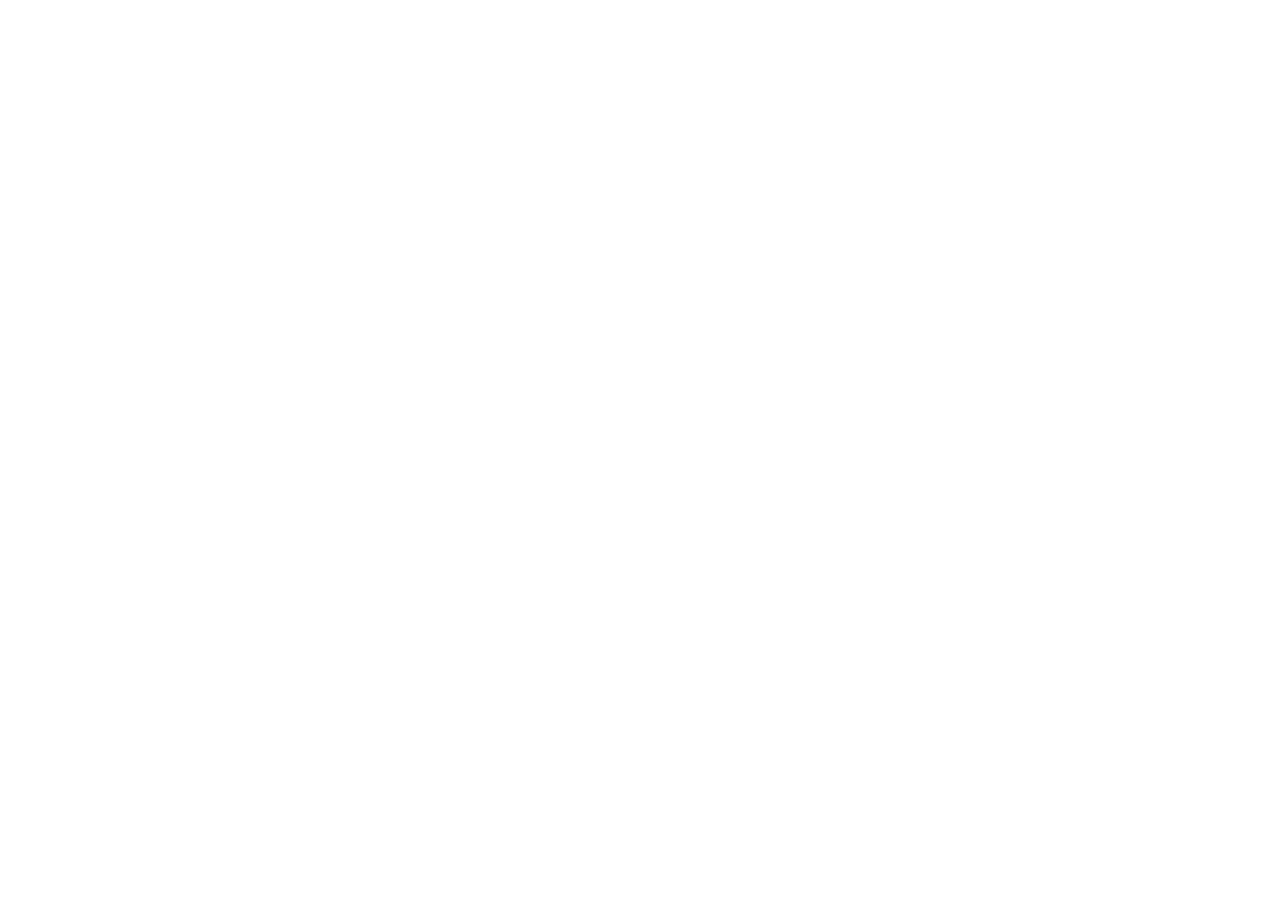
==== index.html @ 21e79fd0 "initial" ====
<!DOCTYPE html>
<html>
<head>
	<title>FB Developer</title>
	<!-- Bootstrap CSS -->
	<link rel="stylesheet" href="https://maxcdn.bootstrapcdn.com/bootstrap/3.3.7/css/bootstrap.min.css" integrity="sha384-BVYiiSIFeK1dGmJRAkycuHAHRg32OmUcww7on3RYdg4Va+PmSTsz/K68vbdEjh4u" crossorigin="anonymous">

	<!-- CSS -->
	<link rel="stylesheet" type="text/css" href="style.css">

</head>
<body>

<!-- JS -->
<script type="text/javascript" src="app.js"></script>
</body>
</html>
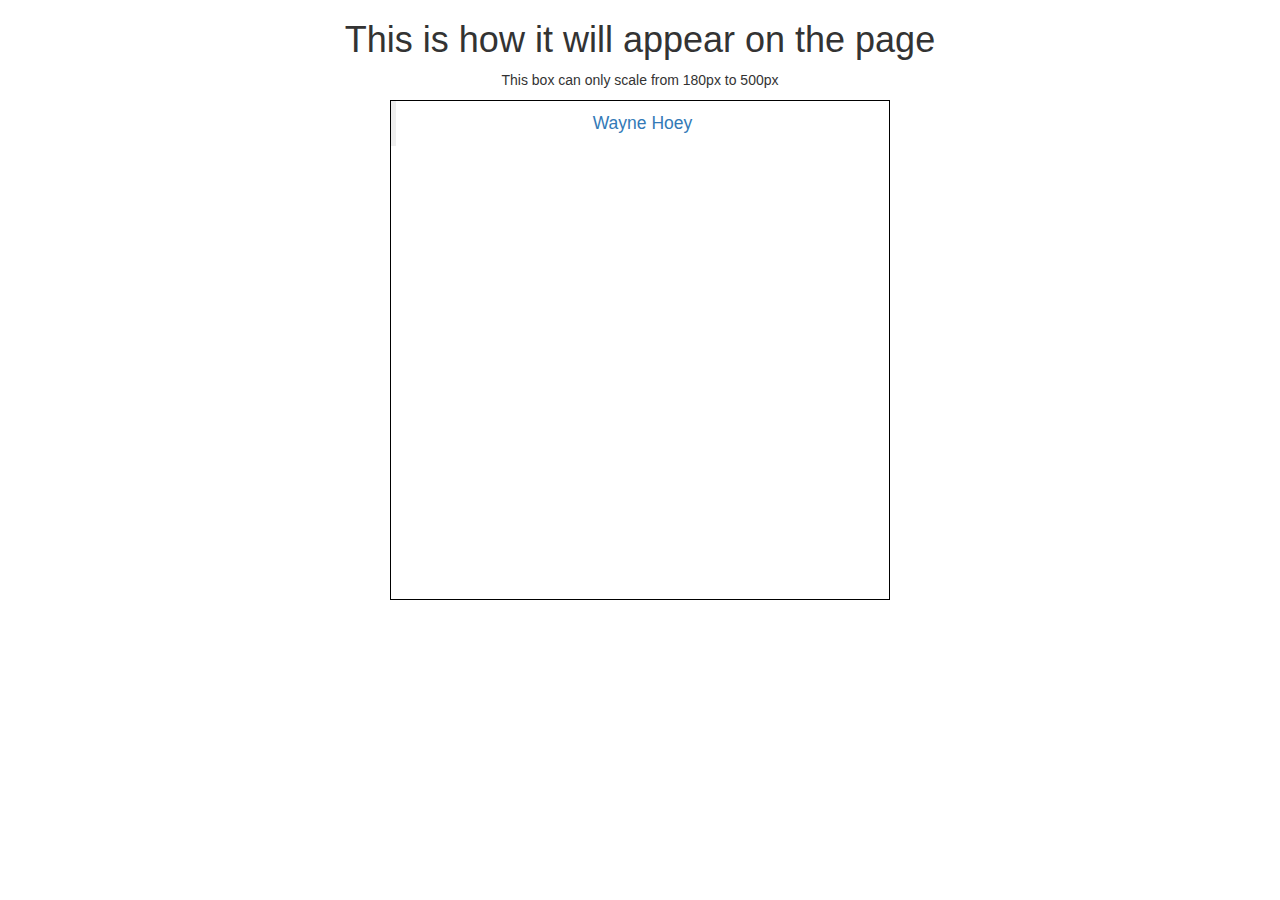
==== commit c3141fe7: "page plugin" ====
--- a/index.html
+++ b/index.html
@@ -1,6 +1,8 @@
 <!DOCTYPE html>
 <html>
 <head>
+	<meta name="viewport" content="width=device-width, initial-scale=1, maximum-scale=1, user-scalable=no">
+	
 	<title>FB Developer</title>
 	<!-- Bootstrap CSS -->
 	<link rel="stylesheet" href="https://maxcdn.bootstrapcdn.com/bootstrap/3.3.7/css/bootstrap.min.css" integrity="sha384-BVYiiSIFeK1dGmJRAkycuHAHRg32OmUcww7on3RYdg4Va+PmSTsz/K68vbdEjh4u" crossorigin="anonymous">
@@ -8,8 +10,42 @@
 	<!-- CSS -->
 	<link rel="stylesheet" type="text/css" href="style.css">
 
+	<!-- JQuery -->
+	 <script   src="http://code.jquery.com/jquery-3.1.1.min.js"   integrity="sha256-hVVnYaiADRTO2PzUGmuLJr8BLUSjGIZsDYGmIJLv2b8="   crossorigin="anonymous"></script>
+
+
+
 </head>
 <body>
+<!-- Facebook SDK -->
+<div id="fb-root"></div>
+<script>(function(d, s, id) {
+  var js, fjs = d.getElementsByTagName(s)[0];
+  if (d.getElementById(id)) return;
+  js = d.createElement(s); js.id = id;
+  js.src = "//connect.facebook.net/en_US/sdk.js#xfbml=1&version=v2.8&appId=561508974044316";
+  fjs.parentNode.insertBefore(js, fjs);
+}(document, 'script', 'facebook-jssdk'));</script>
+
+<!-- Facebook SDK End -->
+<div class="container-fluid">
+	<div class="row text-center">
+		<h1>This is how it will appear on the page</h1>
+		<p id="text">This box can only scale from 180px to 500px</p>
+
+		<div id="fb">
+<!-- Facebook Script Start -->
+			<div class="fb-page" 
+			data-href="https://www.facebook.com/WayneHoeyStudio/" 
+			data-tabs="timeline,events,messages" 
+			data-small-header="false" 
+			data-adapt-container-width="true" 
+			data-width="500" data-hide-cover="false" 
+			data-show-facepile="false"><blockquote cite="https://www.facebook.com/WayneHoeyStudio/" class="fb-xfbml-parse-ignore"><a href="https://www.facebook.com/WayneHoeyStudio/">Wayne Hoey</a></blockquote></div>
+<!-- Facebook Script End -->
+		</div>
+	</div>
+</div>
 
 <!-- JS -->
 <script type="text/javascript" src="app.js"></script>
--- a/style.css
+++ b/style.css
@@ -0,0 +1,6 @@
+#fb {
+width: 500px;
+height: 500px;
+border: 1px solid #000;
+margin: auto;
+}